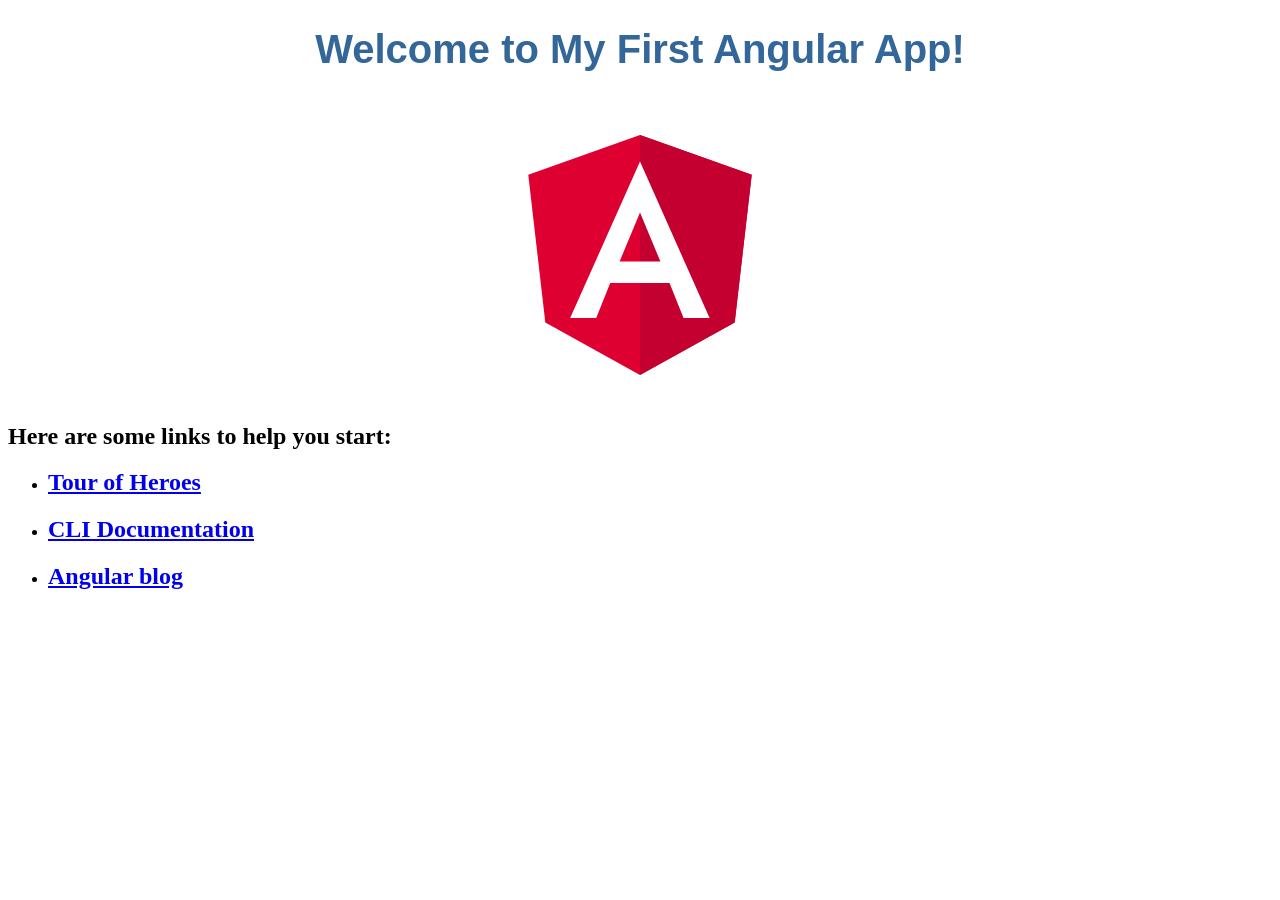
==== docs/index.html @ f59bda06 "first commit" ====
<!doctype html>
<html lang="en">
<head>
  <meta charset="utf-8">
  <title>MyApp</title>
  <base href="angularTest">
  <meta name="viewport" content="width=device-width, initial-scale=1">
  <link rel="icon" type="image/x-icon" href="favicon.ico">
<link rel="stylesheet" href="styles.3ff695c00d717f2d2a11.css"></head>
<body>
  <app-root></app-root>
<script type="text/javascript" src="runtime.a66f828dca56eeb90e02.js"></script><script type="text/javascript" src="polyfills.7fb637d055581aa28d51.js"></script><script type="text/javascript" src="main.a0cebfd972089630e28a.js"></script></body>
</html>
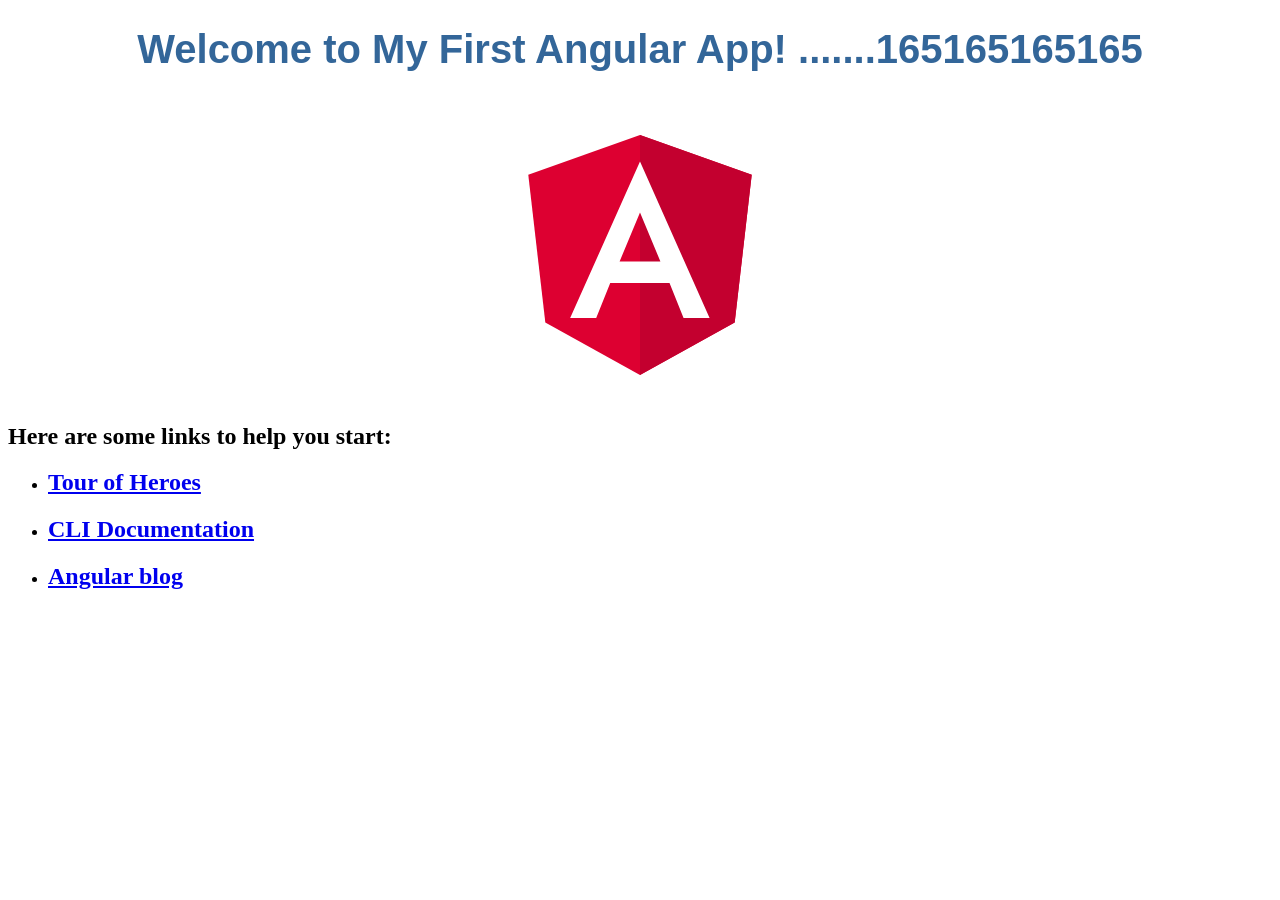
==== commit 4025e6db: "rebuild" ====
--- a/docs/index.html
+++ b/docs/index.html
@@ -9,5 +9,5 @@
 <link rel="stylesheet" href="styles.3ff695c00d717f2d2a11.css"></head>
 <body>
   <app-root></app-root>
-<script type="text/javascript" src="runtime.a66f828dca56eeb90e02.js"></script><script type="text/javascript" src="polyfills.7fb637d055581aa28d51.js"></script><script type="text/javascript" src="main.a0cebfd972089630e28a.js"></script></body>
+<script type="text/javascript" src="runtime.a66f828dca56eeb90e02.js"></script><script type="text/javascript" src="polyfills.7fb637d055581aa28d51.js"></script><script type="text/javascript" src="main.a627e4b912447d2585df.js"></script></body>
 </html>
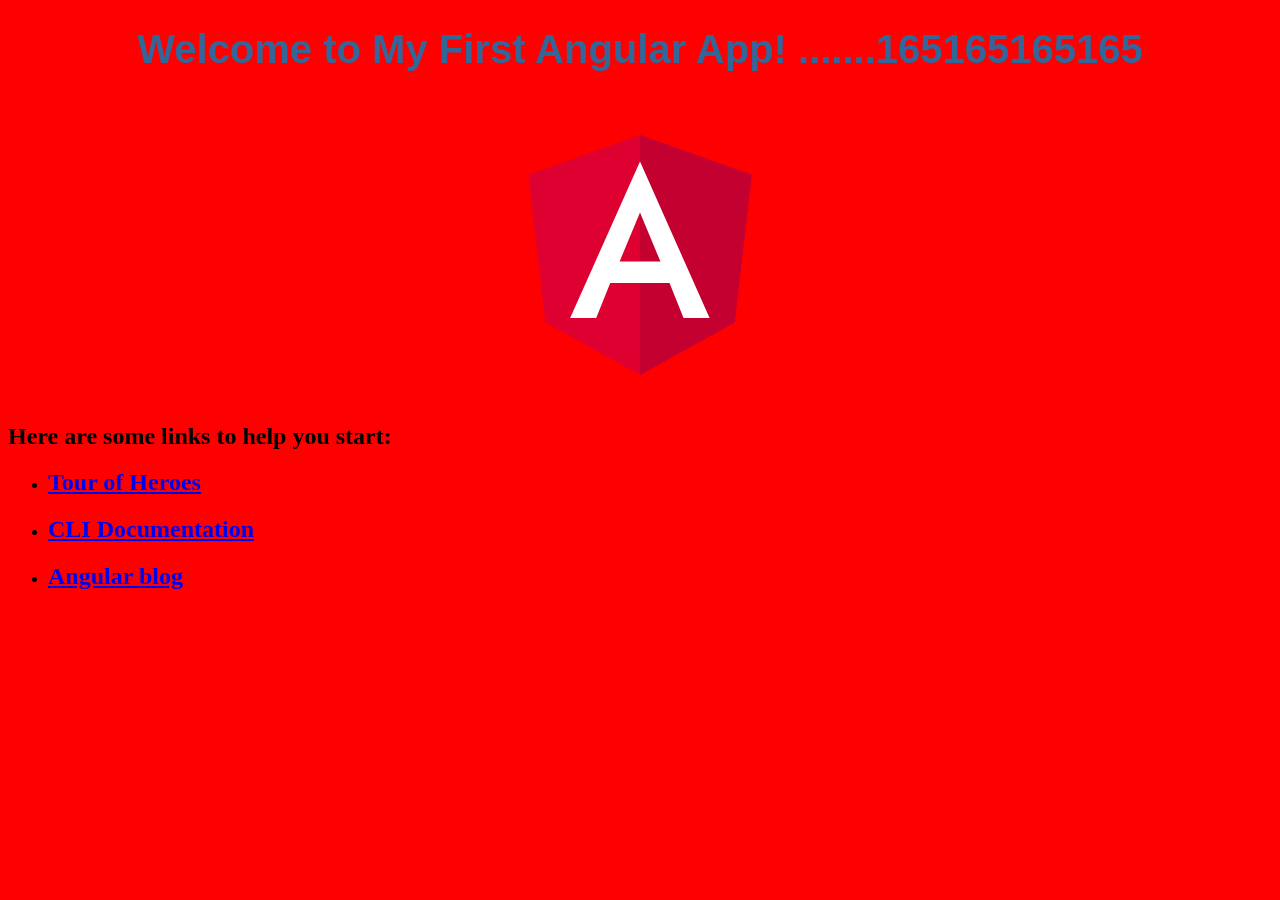
==== commit 36dd383a: "rebuild" ====
--- a/docs/index.html
+++ b/docs/index.html
@@ -6,7 +6,7 @@
   <base href="angularTest">
   <meta name="viewport" content="width=device-width, initial-scale=1">
   <link rel="icon" type="image/x-icon" href="favicon.ico">
-<link rel="stylesheet" href="styles.3ff695c00d717f2d2a11.css"></head>
+<link rel="stylesheet" href="styles.e2c5560e108d81a7957b.css"></head>
 <body>
   <app-root></app-root>
 <script type="text/javascript" src="runtime.a66f828dca56eeb90e02.js"></script><script type="text/javascript" src="polyfills.7fb637d055581aa28d51.js"></script><script type="text/javascript" src="main.a627e4b912447d2585df.js"></script></body>
--- a/docs/styles.e2c5560e108d81a7957b.css
+++ b/docs/styles.e2c5560e108d81a7957b.css
@@ -0,0 +1 @@
+body{background:red}
